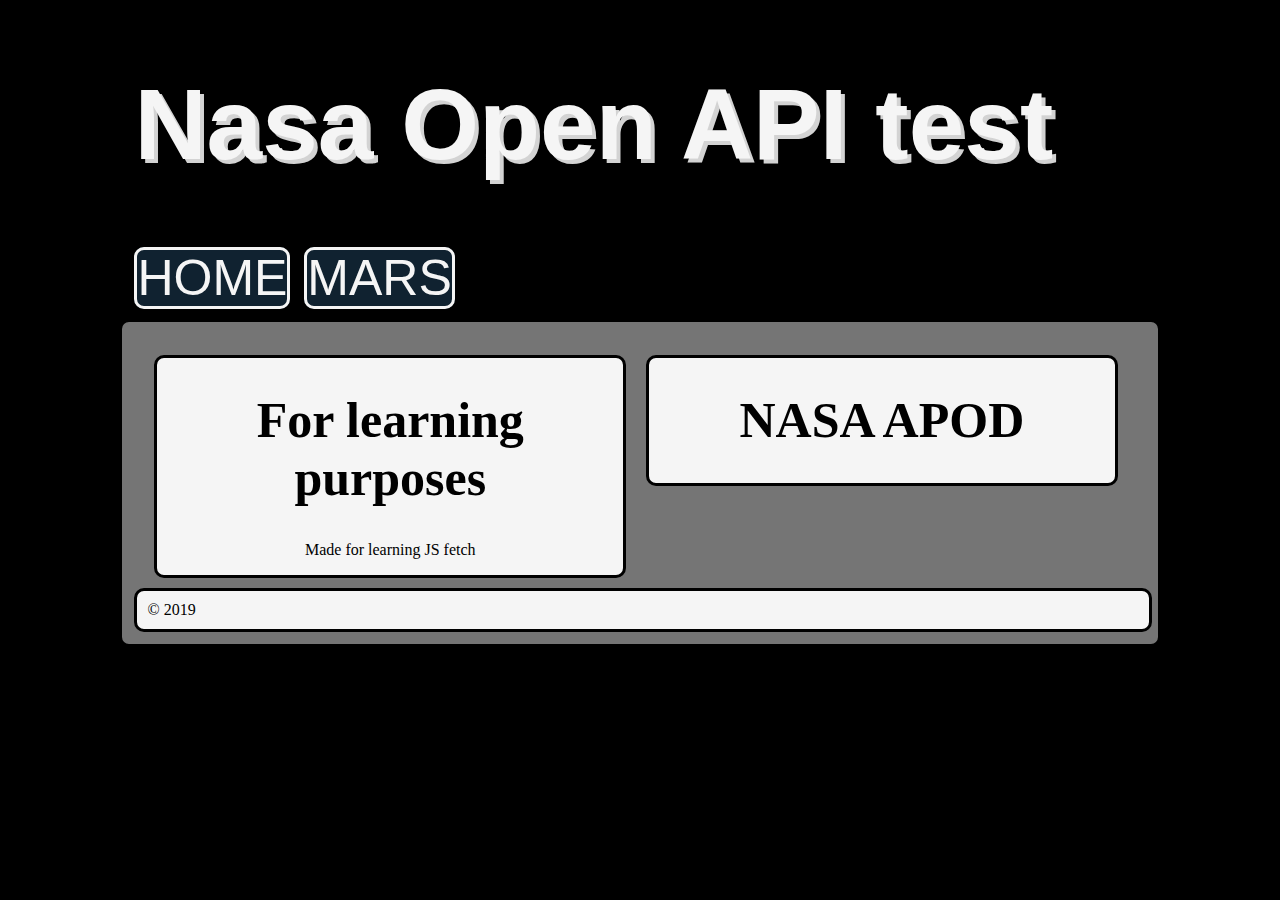
==== NasaOpenAPI/index.html @ 2296f516 "Add files via upload" ====
<!DOCTYPE html>
<html lang="en">
<head>
    <meta charset="UTF-8">
    <meta name="viewport" content="width=device-width, initial-scale=1.0">
    <meta http-equiv="X-UA-Compatible" content="ie=edge">
    <title>Nasa Open API test</title>
    <link href="styles/main.css" rel="stylesheet" type="text/css" />
</head>
<body>
    <header><h1>Nasa Open API test</h1></header>
    <nav>
        <a onmouseover="menuClick.play()" class= "button button1" href="index.html">HOME</a>
        <a onmouseover="menuClick.play()" class= "button button1" href="mars.html">MARS</a>
    </nav>
    
    <main>
    <article>
        <section><h1 class="section-header">For learning purposes</h1><p>Made for learning JS fetch</p></section>
        <aside id= "responseContent"><h1 class="section-header">NASA APOD</h1></aside>
    </article>

    
    <footer>© 2019</footer>
    </main>
    

    <script src="scripts.js"></script>   

    <audio src="sounds/CLICK10A.WAV"></audio>
</body>
</html>
---- NasaOpenAPI/styles/main.css ----
header {
    color: whitesmoke;
    font-size: 50px;
    font-family: Arial, Helvetica, sans-serif;
    text-shadow: 4px 4px lightgrey;
    width: 80%;
    margin: 0 auto;
}

nav {
    height: 50px;
    font-size: 50px;
    font-family: Arial, Helvetica, sans-serif;
    width: 80%;
    margin: auto;
    padding-bottom: 20px;
}

main {
    padding: 1%;
    width: 80%;
    margin: 0 auto;
    background: rgba(245, 245, 245, 0.479);
    border-style: solid;
    border-radius: 10px;
}

article {
    margin: 1%;
    background: whitesmoke;
}

section {   
    width: 47%;
    border-style: solid;
    border-radius: 10px;
    align: center;
    text-align: center;
    float: left;
    margin: 1%;
    background: whitesmoke;
}

aside {
    width: 47%;
    border-style: solid;
    border-radius: 10px;
    align: center;
    text-align: center;
    float: left;
    margin: 1%;
    background: whitesmoke;
}

footer { 
    clear: both;
    width: 98%;
    margin: 0 auto;
    background: whitesmoke;
    border-style: solid;
    border-radius: 10px;
    padding: 1%;

}

img {
    margin: 1%;
    display: block;
    width: 98%;
  }

p {
    color:black;
}

span {
    text-align: center;
    color: black;
    font-size: 24px;
}

body {
    background: black;
}

li {
    list-style-type: none;
}

.button {
    text-decoration: none;
    border-style: solid;
    border-radius: 10px;
    color: whitesmoke;
    background-color: rgba(80, 165, 235, 0.205);
}

.button1:hover {
    border-style: solid;
    border-radius: 10px;
    border-color: rgb(127, 251, 255);
    color: whitesmoke;
    background-color: rgba(80, 165, 235, 0.205);
}

.section-header {
    font-size: 50px;
}
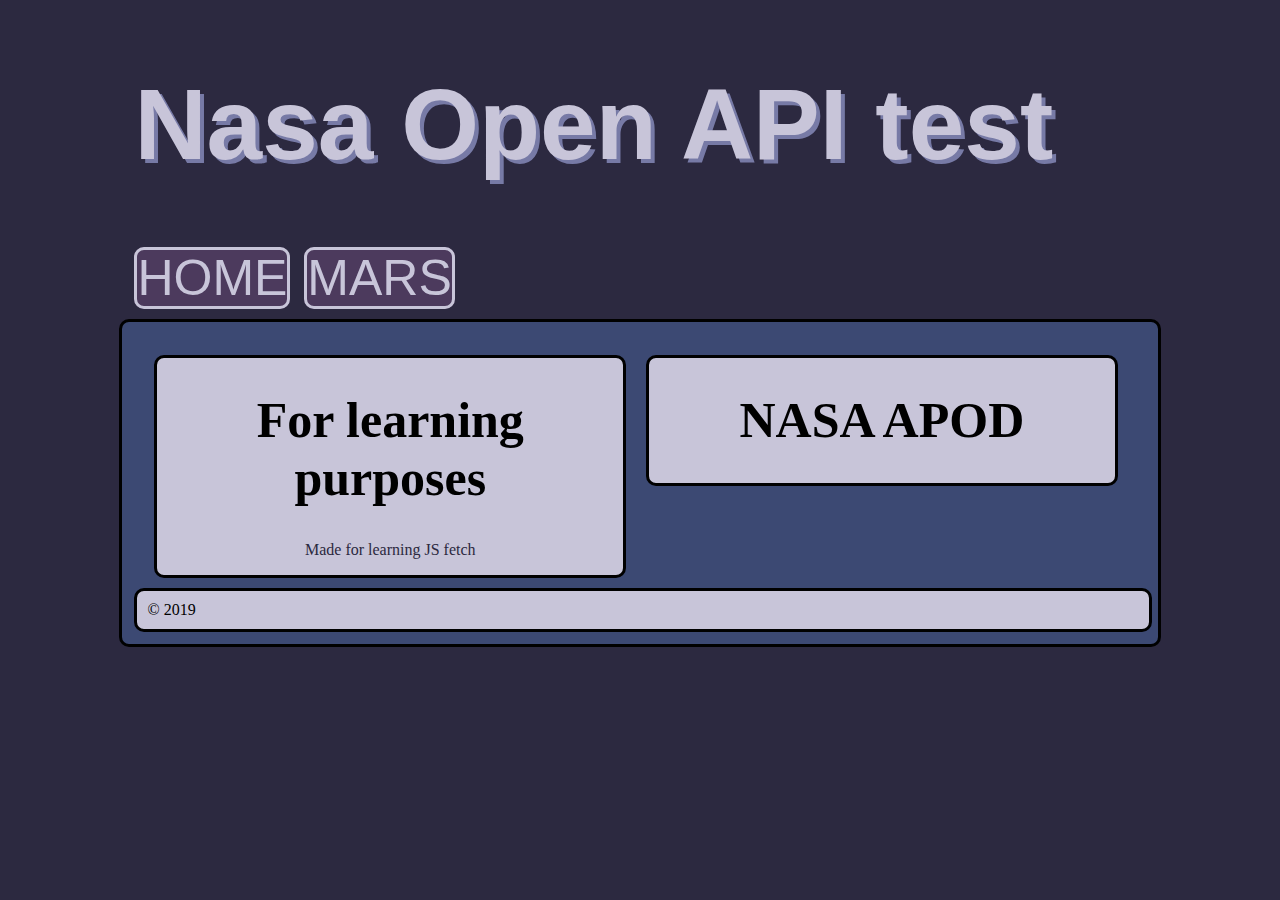
==== commit 626450ee: "Deleted sounds, update CSS and organiza JS" ====
--- a/NasaOpenAPI/index.html
+++ b/NasaOpenAPI/index.html
@@ -10,8 +10,8 @@
 <body>
     <header><h1>Nasa Open API test</h1></header>
     <nav>
-        <a onmouseover="menuClick.play()" class= "button button1" href="index.html">HOME</a>
-        <a onmouseover="menuClick.play()" class= "button button1" href="mars.html">MARS</a>
+        <a class= "button button1" href="index.html">HOME</a>
+        <a class= "button button1" href="mars.html">MARS</a>
     </nav>
     
     <main>
--- a/NasaOpenAPI/styles/main.css
+++ b/NasaOpenAPI/styles/main.css
@@ -1,8 +1,8 @@
 header {
-    color: whitesmoke;
+    color: #C8C5D9;
     font-size: 50px;
     font-family: Arial, Helvetica, sans-serif;
-    text-shadow: 4px 4px lightgrey;
+    text-shadow: 4px 4px #777AA6;
     width: 80%;
     margin: 0 auto;
 }
@@ -19,15 +19,15 @@
 main {
     padding: 1%;
     width: 80%;
+    background: #3C4973;
     margin: 0 auto;
-    background: rgba(245, 245, 245, 0.479);
     border-style: solid;
     border-radius: 10px;
 }
 
 article {
     margin: 1%;
-    background: whitesmoke;
+    background: #3C4973;
 }
 
 section {   
@@ -38,7 +38,7 @@
     text-align: center;
     float: left;
     margin: 1%;
-    background: whitesmoke;
+    background: #C8C5D9;
 }
 
 aside {
@@ -49,14 +49,14 @@
     text-align: center;
     float: left;
     margin: 1%;
-    background: whitesmoke;
+    background: #C8C5D9;
 }
 
 footer { 
     clear: both;
     width: 98%;
     margin: 0 auto;
-    background: whitesmoke;
+    background: #C8C5D9;
     border-style: solid;
     border-radius: 10px;
     padding: 1%;
@@ -70,17 +70,17 @@
   }
 
 p {
-    color:black;
+    color:#2C2940;
 }
 
 span {
     text-align: center;
-    color: black;
+    color: #2C2940;
     font-size: 24px;
 }
 
 body {
-    background: black;
+    background: #2C2940;
 }
 
 li {
@@ -91,16 +91,16 @@
     text-decoration: none;
     border-style: solid;
     border-radius: 10px;
-    color: whitesmoke;
-    background-color: rgba(80, 165, 235, 0.205);
+    color: #C8C5D9;
+    background-color: #4C3A5D;
 }
 
 .button1:hover {
     border-style: solid;
     border-radius: 10px;
-    border-color: rgb(127, 251, 255);
-    color: whitesmoke;
-    background-color: rgba(80, 165, 235, 0.205);
+    border-color: rgb(240, 237, 245);
+    color: rgb(240, 237, 245);
+    background-color: #4C3A5D;
 }
 
 .section-header {
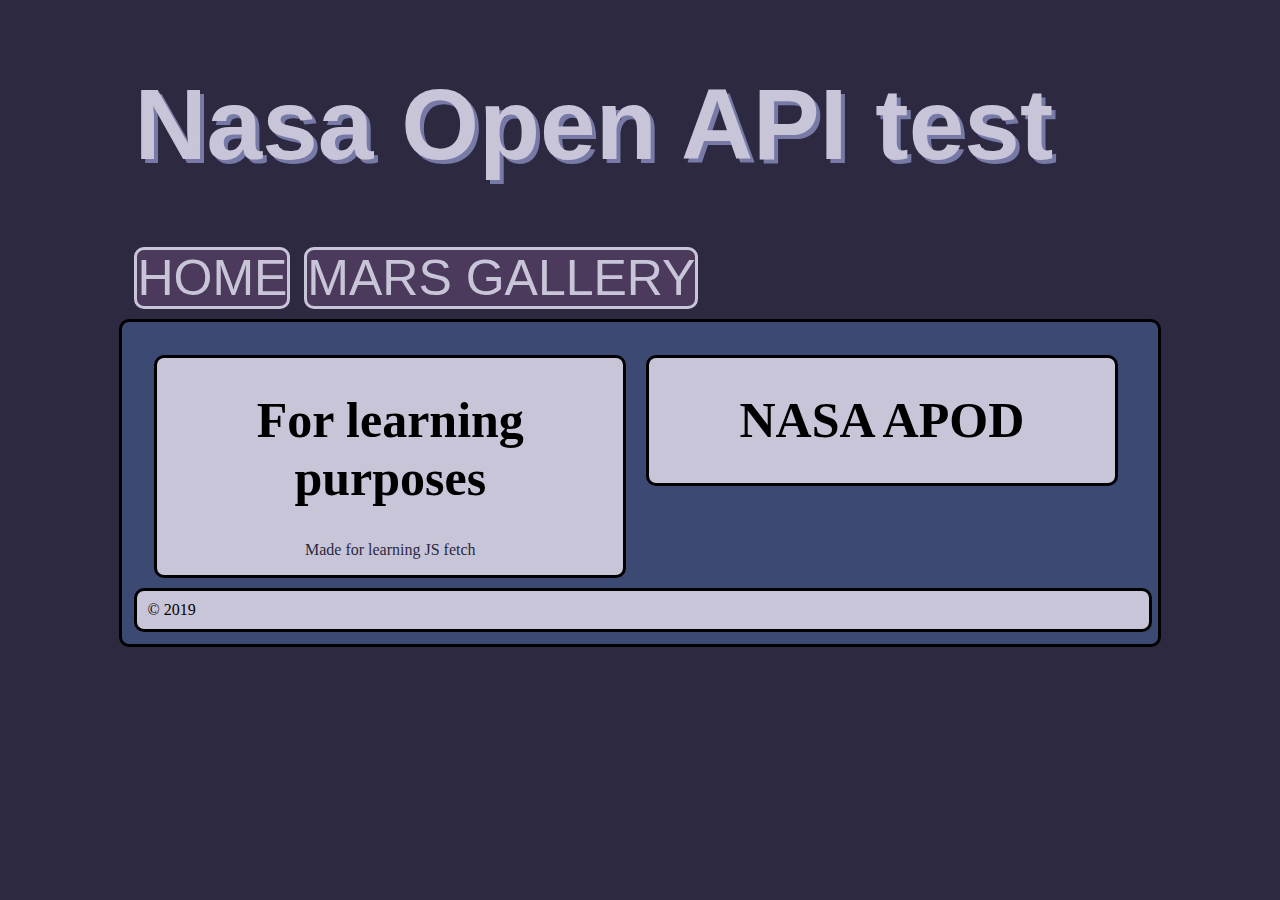
==== commit cd91d9e2: "small changes to mars gallery" ====
--- a/NasaOpenAPI/index.html
+++ b/NasaOpenAPI/index.html
@@ -11,12 +11,12 @@
     <header><h1>Nasa Open API test</h1></header>
     <nav>
         <a class= "button button1" href="index.html">HOME</a>
-        <a class= "button button1" href="mars.html">MARS</a>
+        <a class= "button button1" href="mars.html">MARS GALLERY</a>
     </nav>
     
     <main>
     <article>
-        <section><h1 class="section-header">For learning purposes</h1><p>Made for learning JS fetch</p></section>
+        <section class="indexSection"><h1 class="section-header">For learning purposes</h1><p>Made for learning JS fetch</p></section>
         <aside id= "responseContent"><h1 class="section-header">NASA APOD</h1></aside>
     </article>
 
@@ -27,6 +27,5 @@
 
     <script src="scripts.js"></script>   
 
-    <audio src="sounds/CLICK10A.WAV"></audio>
 </body>
 </html>--- a/NasaOpenAPI/styles/main.css
+++ b/NasaOpenAPI/styles/main.css
@@ -31,7 +31,6 @@
 }
 
 section {   
-    width: 47%;
     border-style: solid;
     border-radius: 10px;
     align: center;
@@ -107,4 +106,28 @@
     font-size: 50px;
 }
 
+.gallery-link {
+    border-style: solid;
+    border-radius: 10px;
+    text-align: center;
+    font-size: 30px;
+    color:#C8C5D9;
+    margin: 5%;
+}
 
+.gallery-link:hover {
+    border-style: solid;
+    border-radius: 10px;
+    border-color: rgb(240, 237, 245);
+    color: rgb(240, 237, 245);
+}
+
+.indexSection{
+    width: 47%;
+}
+
+.marsSection{
+    width: 96%;
+    height: 80%;
+}
+
